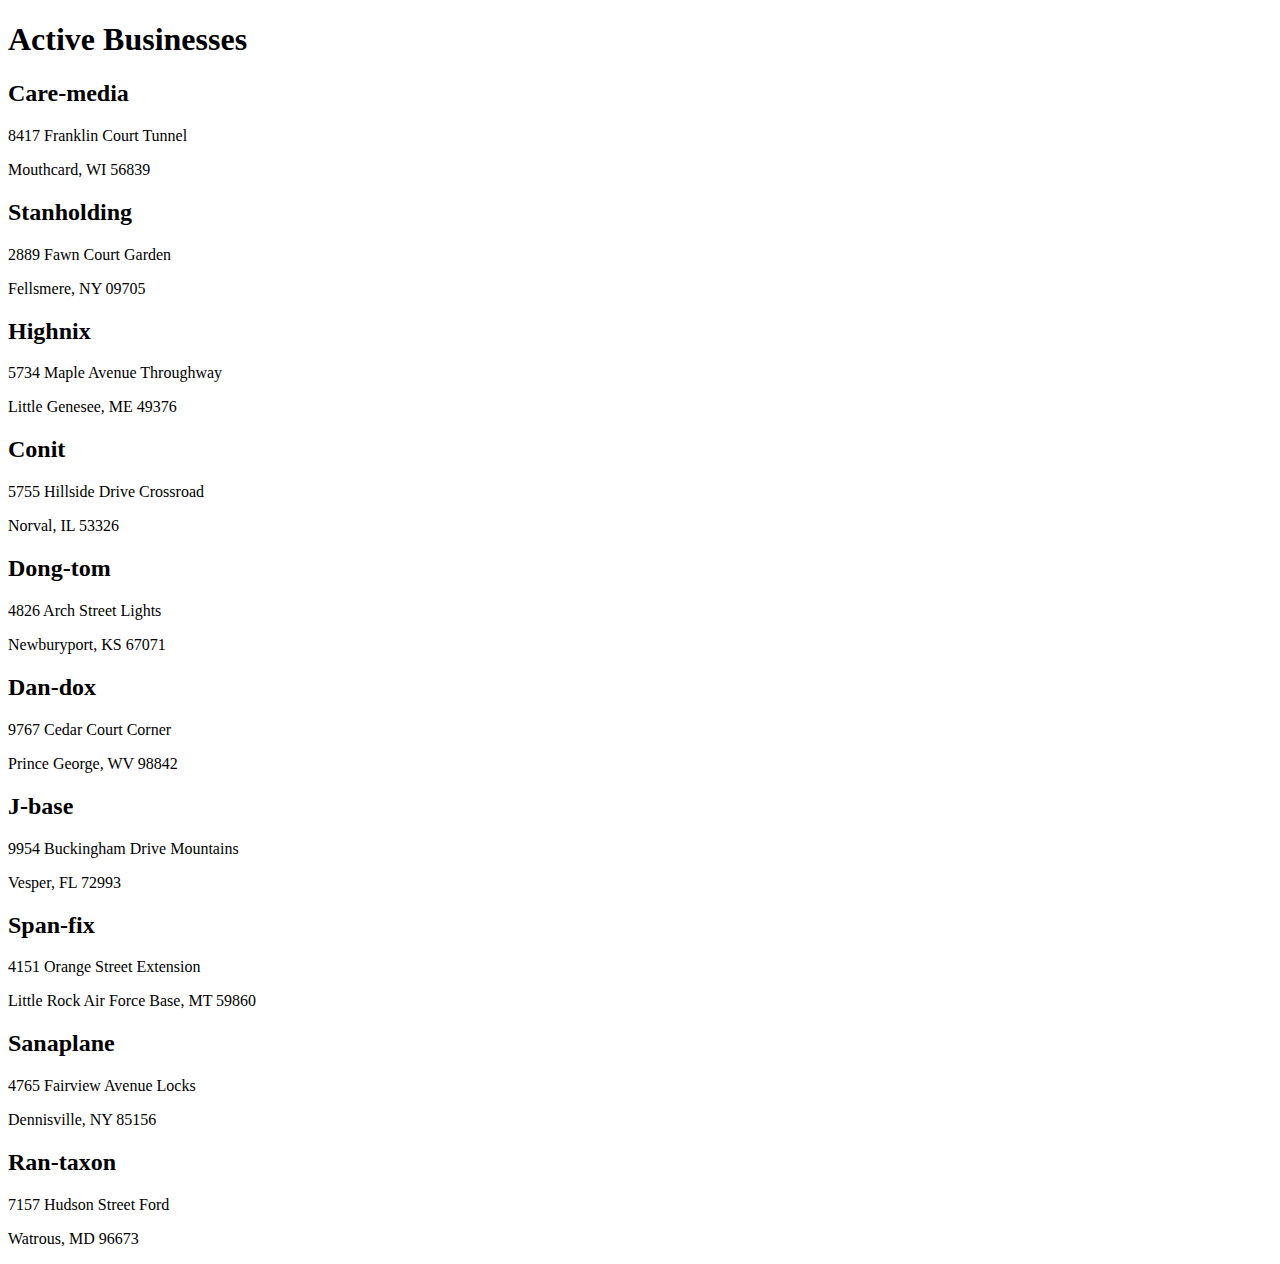
==== index.html @ 89a99bb9 "first-commit" ====
<!DOCTYPE html>
<html lang="en">
<head>
  <meta charset="UTF-8">
  <meta name="viewport" content="width=device-width, initial-scale=1.0">
  <meta name="description" content="">
  <title>Dothard & Simbleton</title>
  <link rel="stylesheet" type="text/css" href="./styles/main.css">
</head>
<body>
  <header>
  </header>
  <main id="main">
  </main>
  <footer>
  </footer>

 <script type="module" src="./scripts/main.js"></script>
</body>
</html>
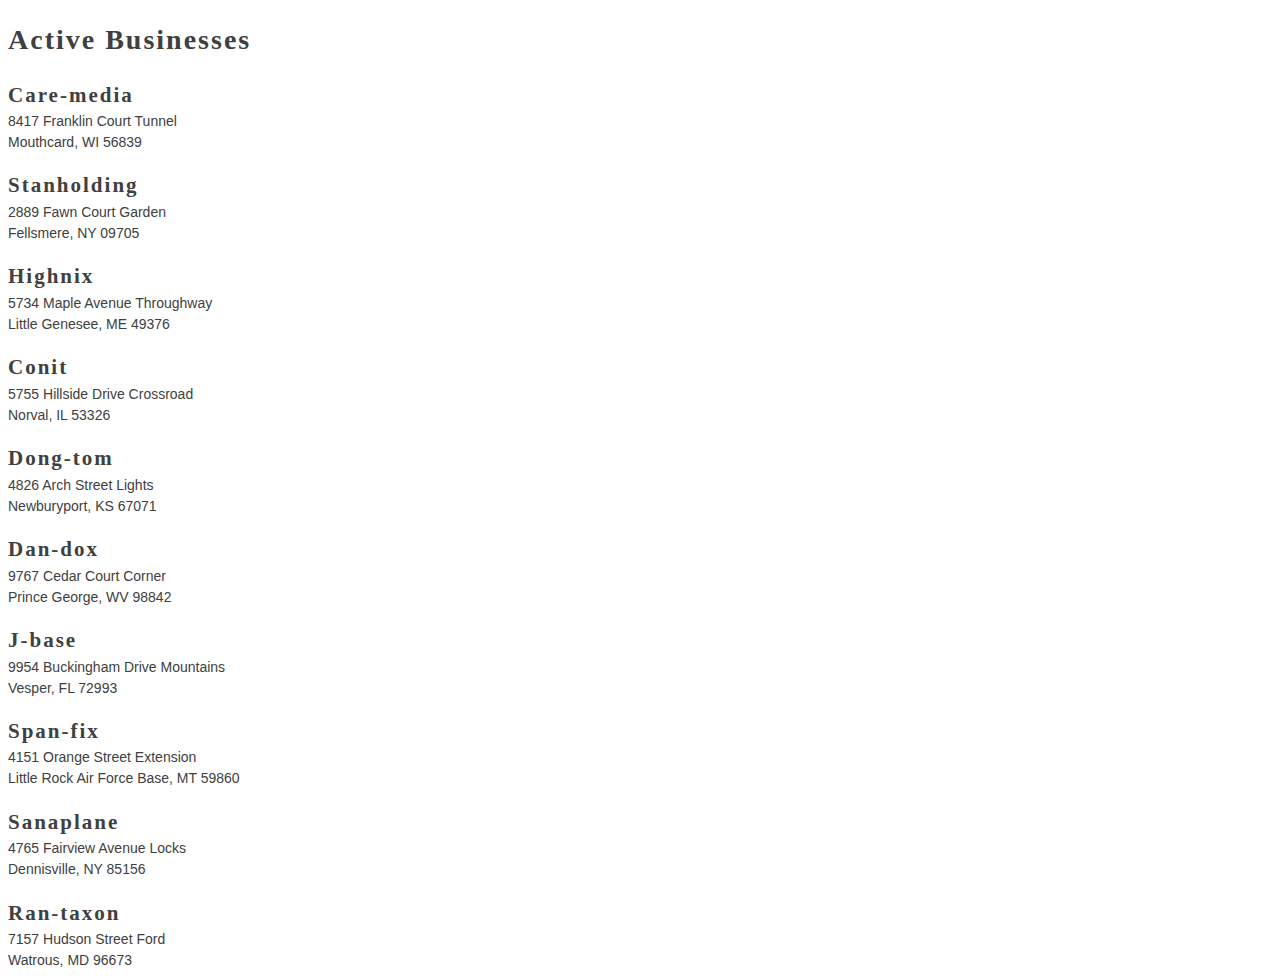
==== commit d7fbf636: "added some css" ====
--- a/index.html
+++ b/index.html
@@ -11,6 +11,8 @@
   <header>
   </header>
   <main id="main">
+    <div id="businesses"></div>
+
   </main>
   <footer>
   </footer>
--- a/styles/main.css
+++ b/styles/main.css
@@ -0,0 +1,27 @@
+/*Typography
+--------------------------------------------------------------*/
+body,
+button,
+input,
+select,
+textarea {
+	color: #404040;
+	font-family: "Comfortaa", Arial, sans-serif;
+	font-size: 14px;
+	line-height: 1.5;
+}
+
+h1,h2,h3,h4,h5,h6 {
+  font-family: "Patua One", serif;
+  letter-spacing: 2px;
+}
+
+/* Business Styles 
+---------------------------------------------*/
+.business__address > p{
+  margin: 0;
+}
+
+.business__name {
+  margin-bottom: 0;
+}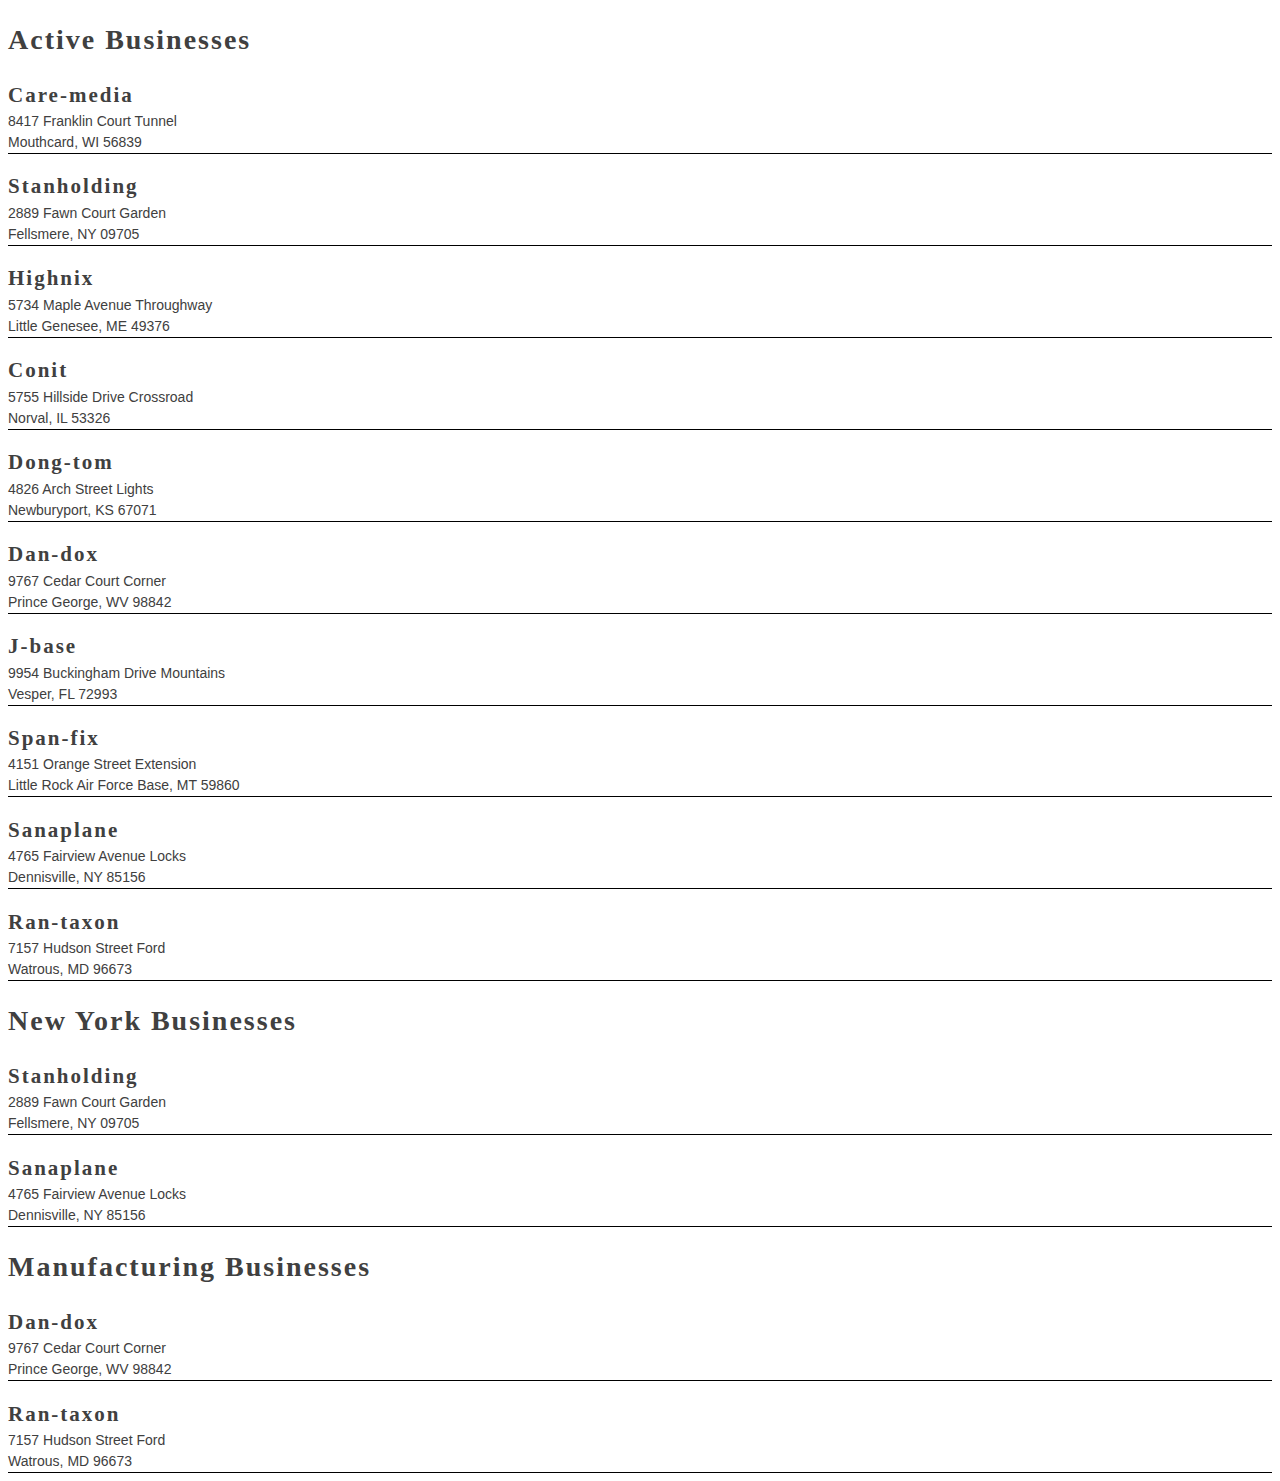
==== commit 54b673e6: "added New York and Manufacturing Businesses to the HTML" ====
--- a/index.html
+++ b/index.html
@@ -11,8 +11,9 @@
   <header>
   </header>
   <main id="main">
-    <div id="businesses"></div>
-
+    <div class="businessList" id="businesses"></div>
+    <div class="businessList--newYork" id="businesses--newYork"></div>
+    <div class="businessList--manufacturing" id="businesses--manufacturing"></div>
   </main>
   <footer>
   </footer>
--- a/styles/main.css
+++ b/styles/main.css
@@ -18,6 +18,10 @@
 
 /* Business Styles 
 ---------------------------------------------*/
+.business {
+  border-bottom: 1px solid black;
+}
+
 .business__address > p{
   margin: 0;
 }
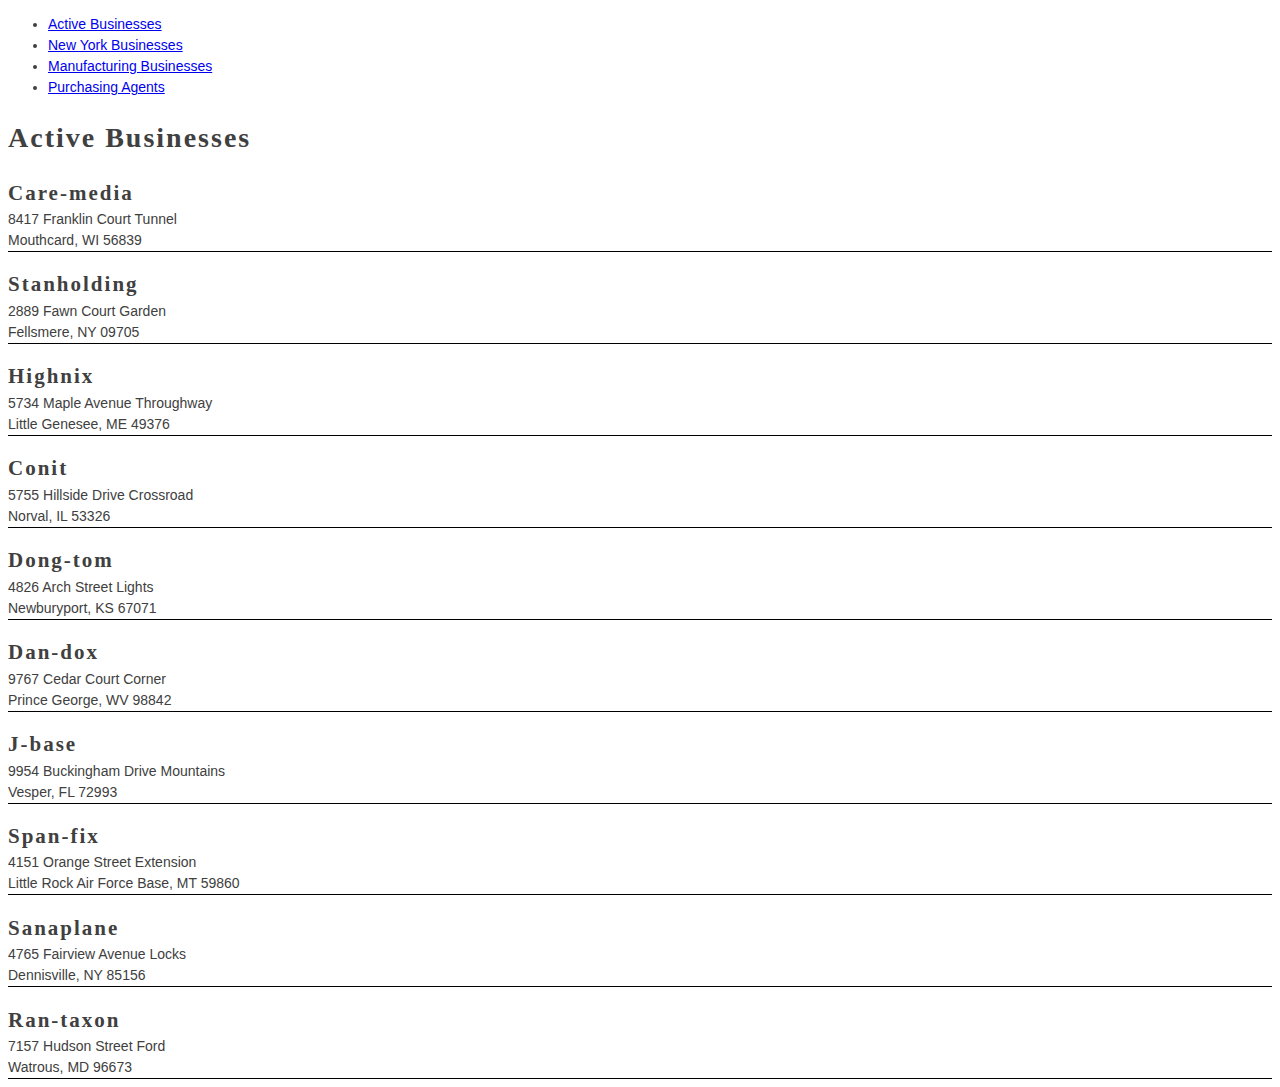
==== commit eb7ef578: "added purchasing agents" ====
--- a/index.html
+++ b/index.html
@@ -9,6 +9,12 @@
 </head>
 <body>
   <header>
+    <ul>
+      <li><a href="#">Active Businesses</a></li>
+      <li><a href="./pages/newYork.html">New York Businesses</a></li>
+      <li><a href="./pages/manufacturing.html">Manufacturing Businesses</a></li>
+      <li><a href="./pages/agents.html">Purchasing Agents</a></li>
+    </ul>
   </header>
   <main id="main">
     <div class="businessList" id="businesses"></div>
--- a/styles/main.css
+++ b/styles/main.css
@@ -16,16 +16,23 @@
   letter-spacing: 2px;
 }
 
+/* Main Styles
+-------------------------------------------- */
+/* #main {
+  display: flex;
+  justify-content: space-around;
+} */
+
 /* Business Styles 
 ---------------------------------------------*/
-.business {
+.business, .agent {
   border-bottom: 1px solid black;
 }
 
-.business__address > p{
+.business__address > p, .agent__info > p {
   margin: 0;
 }
 
-.business__name {
+.business__name, .agent__name {
   margin-bottom: 0;
 }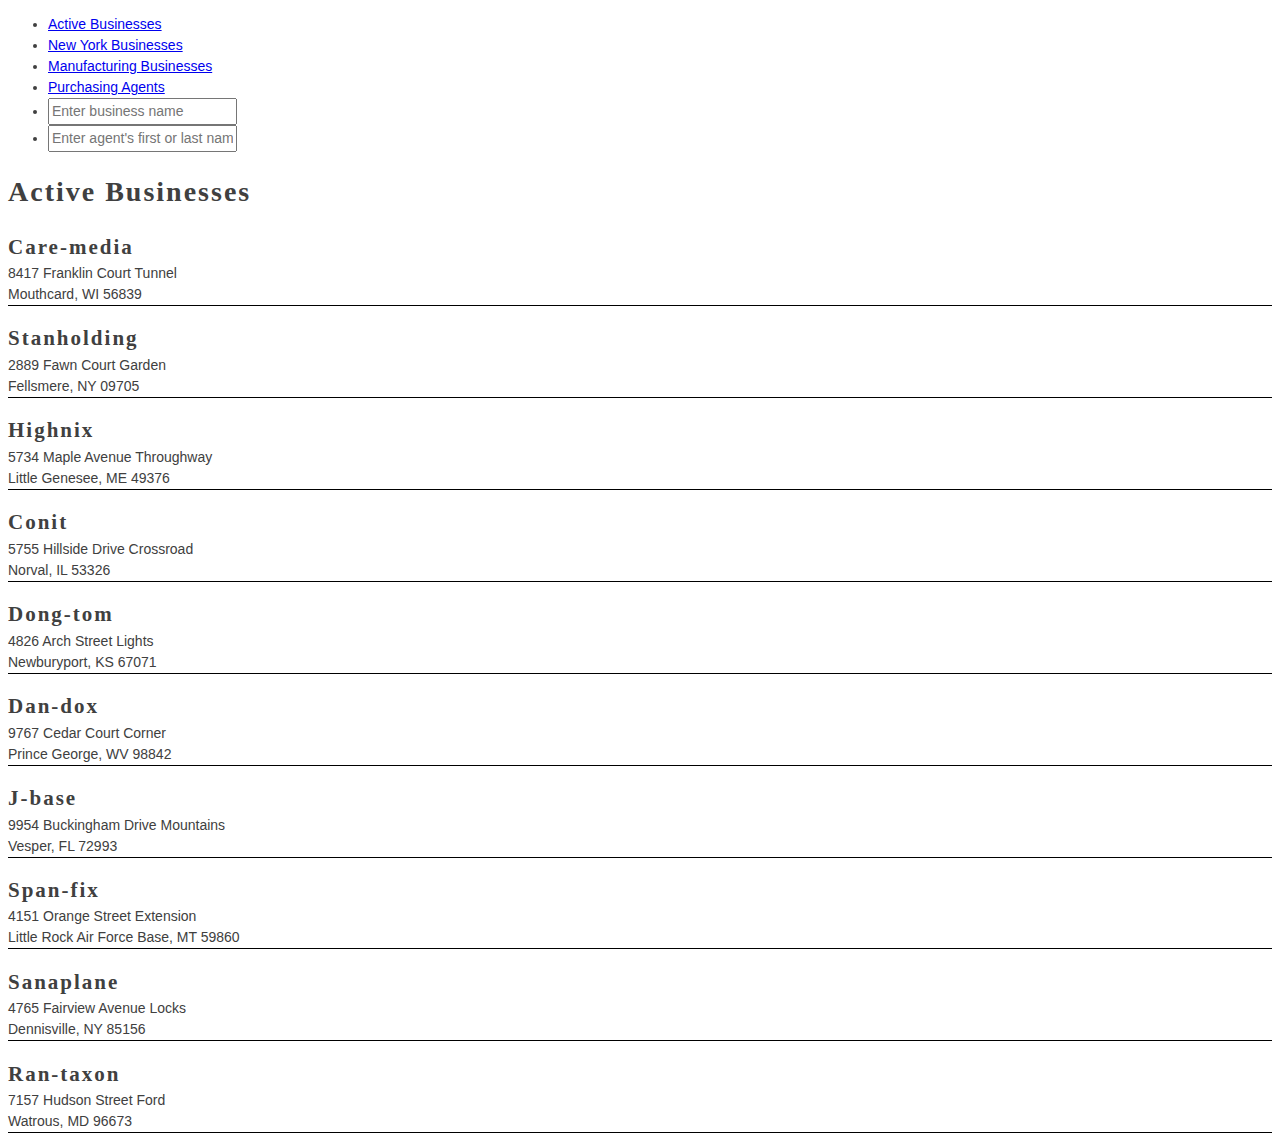
==== commit c3356ad3: "added the search fields" ====
--- a/index.html
+++ b/index.html
@@ -10,16 +10,16 @@
 <body>
   <header>
     <ul>
-      <li><a href="#">Active Businesses</a></li>
+      <li><a href="./index.html">Active Businesses</a></li>
       <li><a href="./pages/newYork.html">New York Businesses</a></li>
       <li><a href="./pages/manufacturing.html">Manufacturing Businesses</a></li>
       <li><a href="./pages/agents.html">Purchasing Agents</a></li>
+      <li><input type="text" placeholder="Enter business name" id="companySearch" /></li>
+      <li><input type="text" placeholder="Enter agent's first or last name" id="agentSearch" /></li>
     </ul>
   </header>
   <main id="main">
-    <div class="businessList" id="businesses"></div>
-    <div class="businessList--newYork" id="businesses--newYork"></div>
-    <div class="businessList--manufacturing" id="businesses--manufacturing"></div>
+    
   </main>
   <footer>
   </footer>
